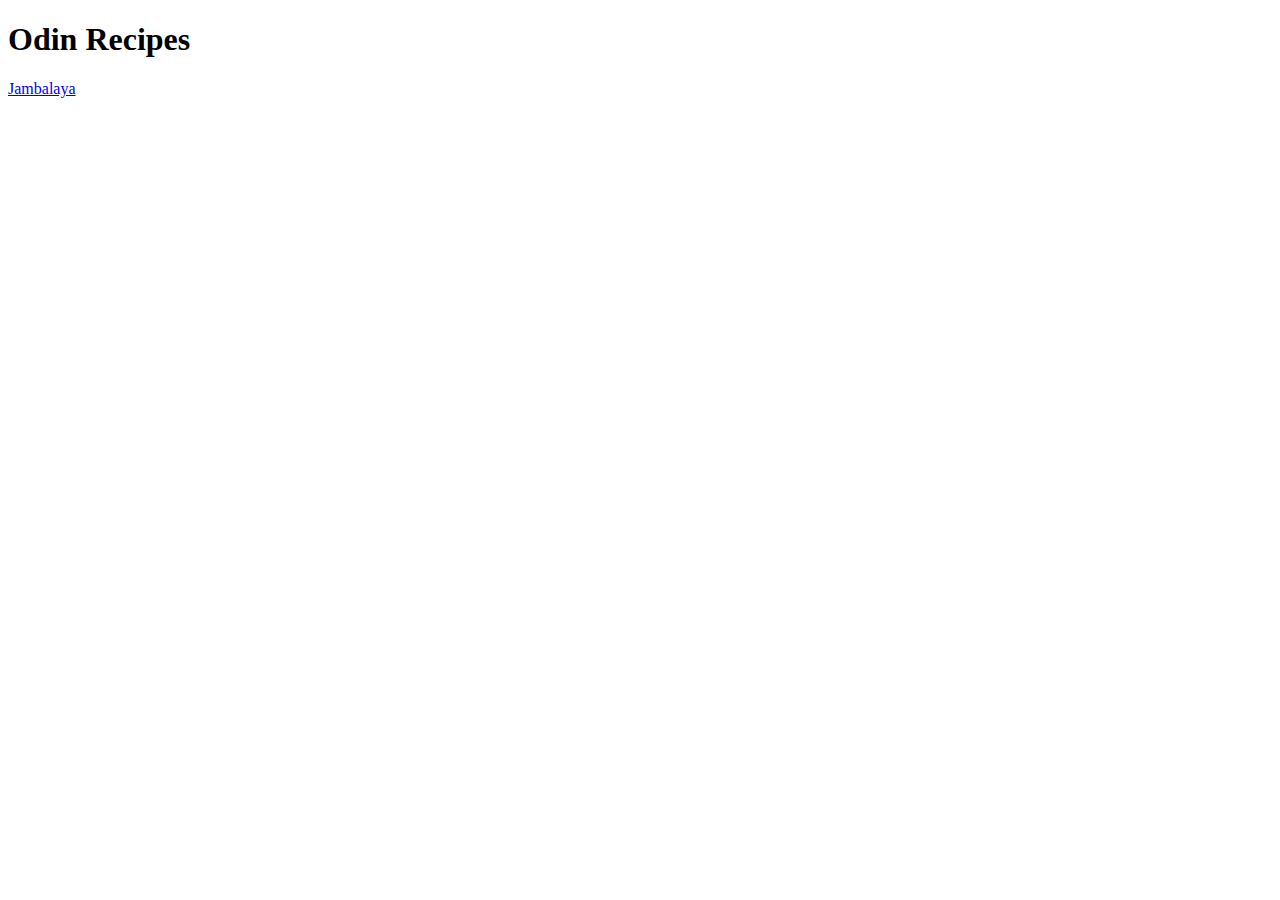
==== index.html @ 26a6b693 "Create the homepage and first recipe page" ====
<!DOCTYPE html>
<html lang="en">
  <head>
    <meta charset="utf-8">
    <title>Odin recipes</title>
  </head>
  
  <body>
    <h1>Odin Recipes</h1>
    <a href="recipes/Jambalaya.html">Jambalaya</a>
  </body>
</html>
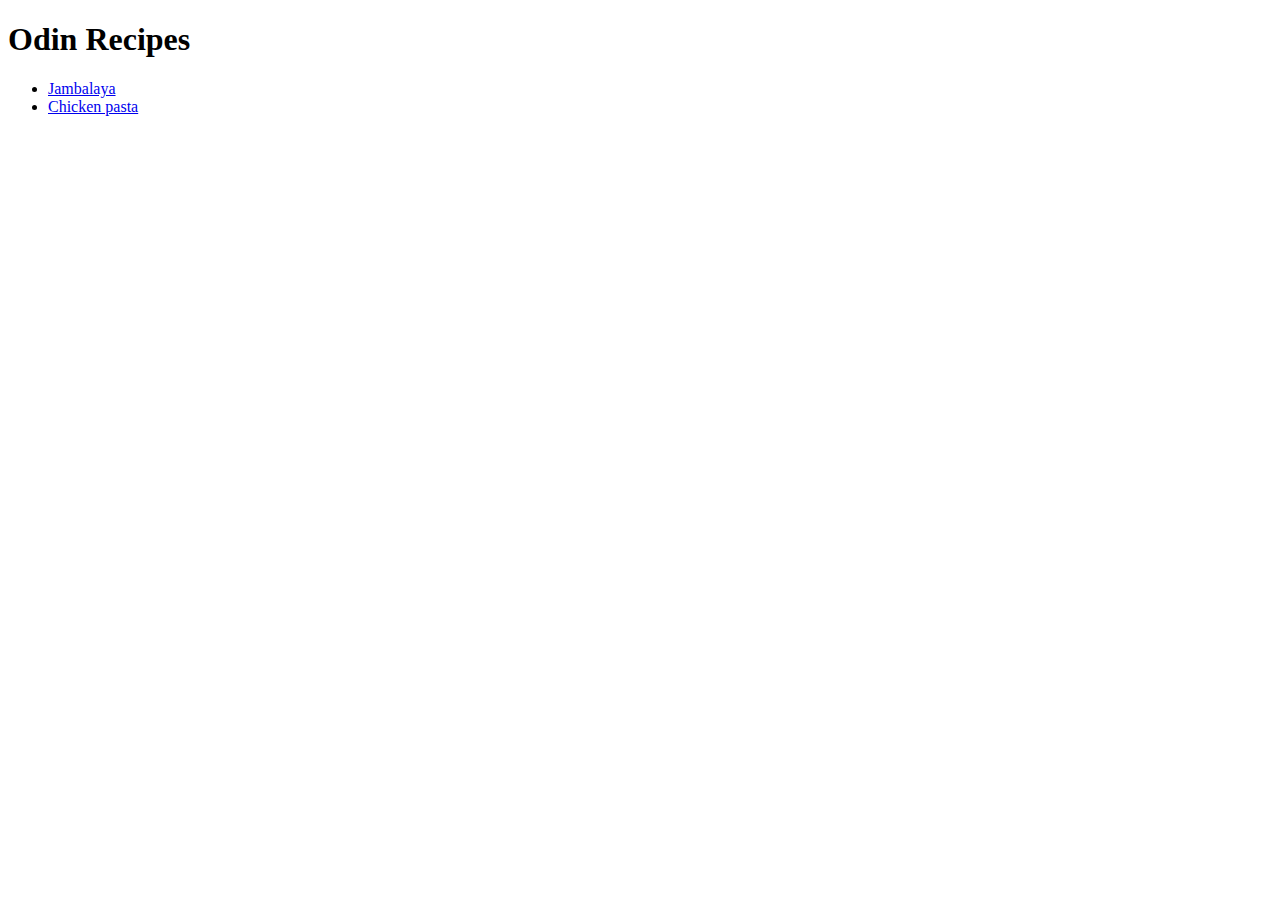
==== commit 221c0ecf: "Add second recipe and link to homepage" ====
--- a/index.html
+++ b/index.html
@@ -7,6 +7,9 @@
   
   <body>
     <h1>Odin Recipes</h1>
-    <a href="recipes/Jambalaya.html">Jambalaya</a>
+    <ul>
+      <li><a href="recipes/Jambalaya.html">Jambalaya</a></li>
+      <li><a href="recipes/Chicken_Pasta.html">Chicken pasta</a></li>
+    </ul>
   </body>
 </html>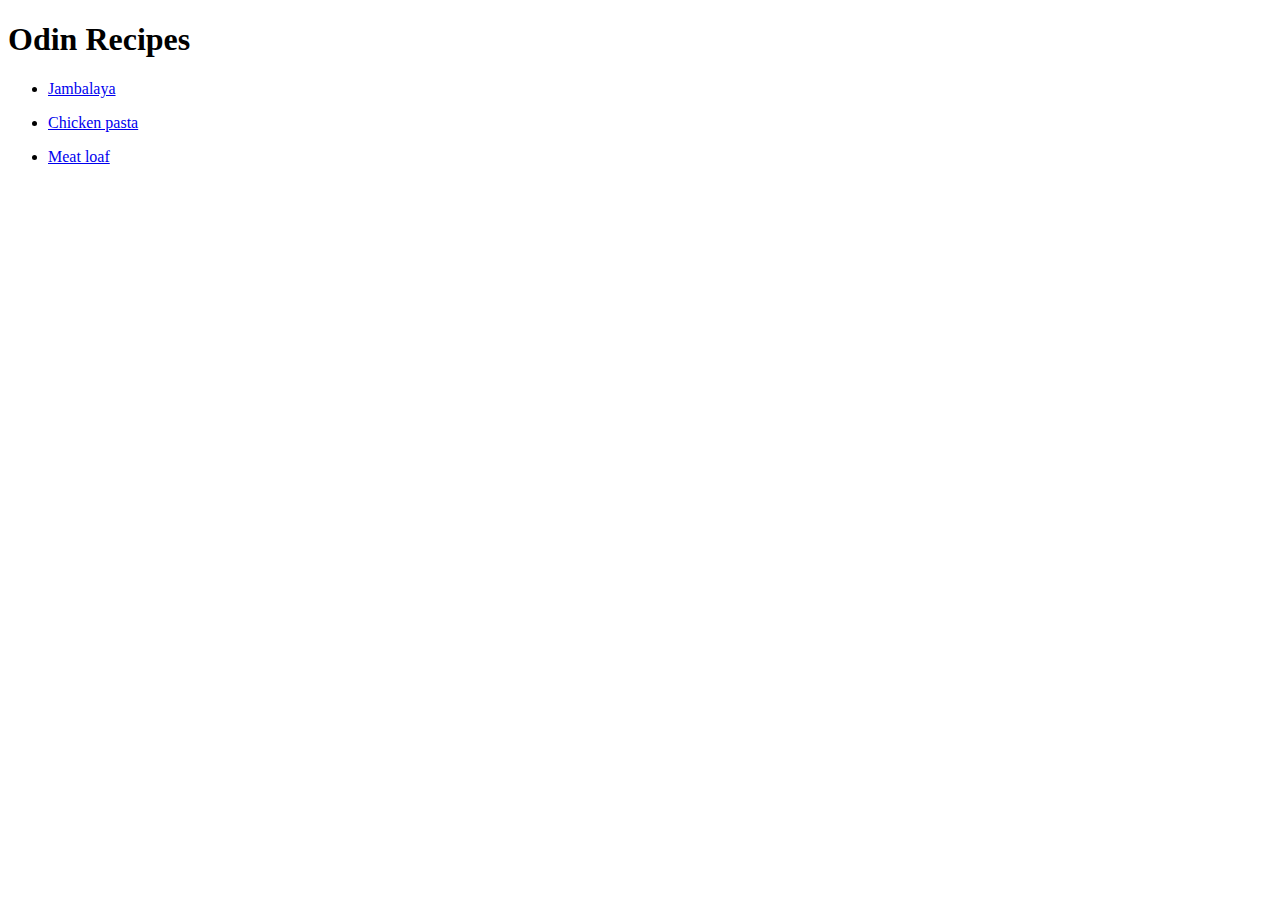
==== commit 9c9491be: "Add third recipe and the link to the homepage" ====
--- a/index.html
+++ b/index.html
@@ -8,8 +8,9 @@
   <body>
     <h1>Odin Recipes</h1>
     <ul>
-      <li><a href="recipes/Jambalaya.html">Jambalaya</a></li>
-      <li><a href="recipes/Chicken_Pasta.html">Chicken pasta</a></li>
+      <p><li><a href="recipes/Jambalaya.html">Jambalaya</a></li></p>
+      <p><li><a href="recipes/Chicken_Pasta.html">Chicken pasta</a></li></p>
+      <p><li><a href="recipes/meat_loaf.html">Meat loaf</a></li></p>
     </ul>
   </body>
 </html>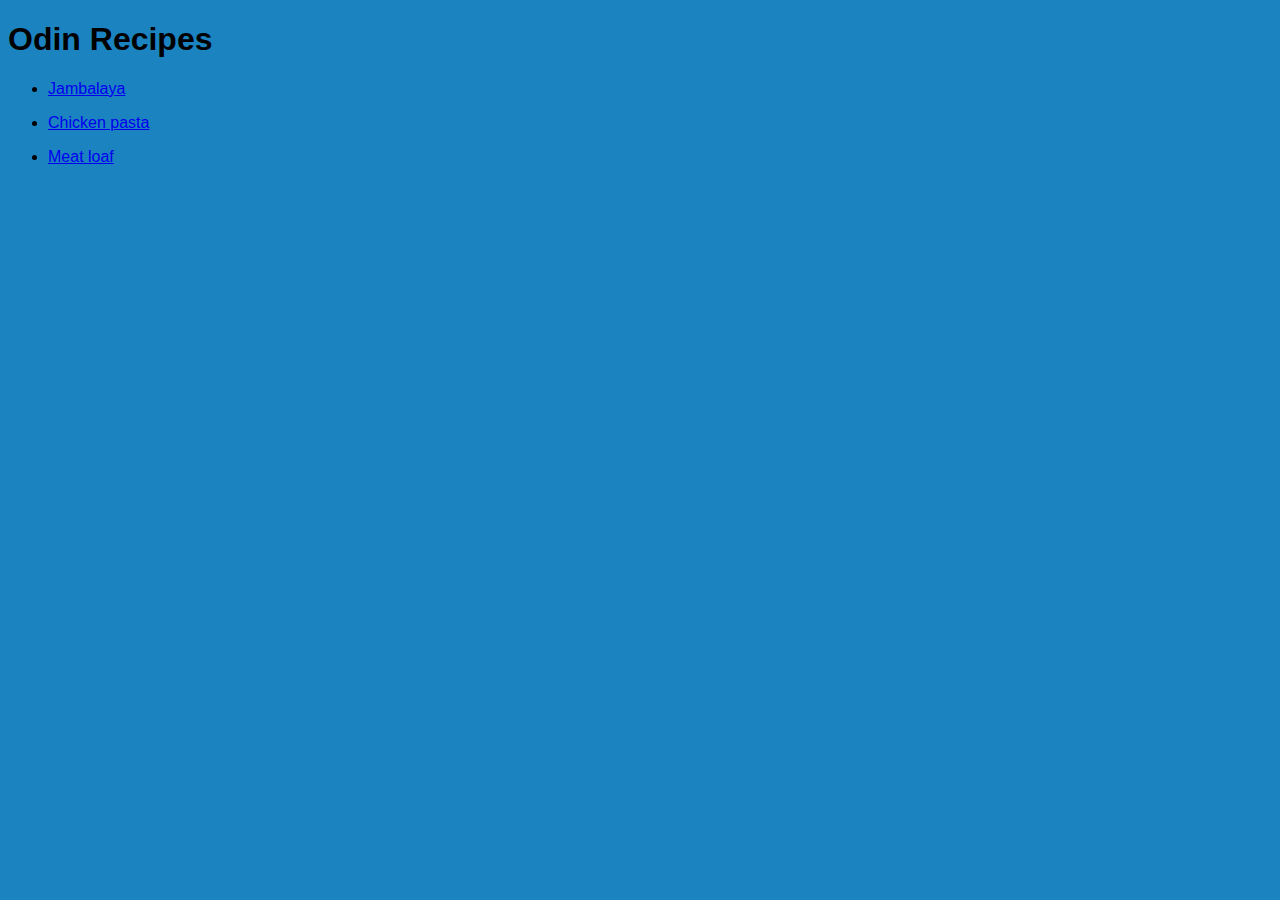
==== commit 406776da: "Add css styling to the pages" ====
--- a/index.html
+++ b/index.html
@@ -3,9 +3,10 @@
   <head>
     <meta charset="utf-8">
     <title>Odin recipes</title>
+    <link rel="stylesheet" href="styles.css">
   </head>
   
-  <body>
+  <body class="index-body">
     <h1>Odin Recipes</h1>
     <ul>
       <p><li><a href="recipes/Jambalaya.html">Jambalaya</a></li></p>
--- a/styles.css
+++ b/styles.css
@@ -0,0 +1,35 @@
+body {
+    font-family: Arial, Helvetica, sans-serif;
+    background-color: rgb(27, 131, 192);
+}
+
+.pasta-img {
+    height: 400px;
+    width: 500px;
+}
+
+img {
+    height:auto;
+    width: 500px;
+}
+
+.description {
+    background-color: black;
+    color: white;
+}
+
+.ingredient {
+    color: aquamarine;
+}
+
+.step {
+    background-color: rgb(221, 32, 136);
+}
+
+.header {
+    background-color: rgb(92, 99, 3); 
+}
+
+.header h1 {
+    text-align: center;
+}